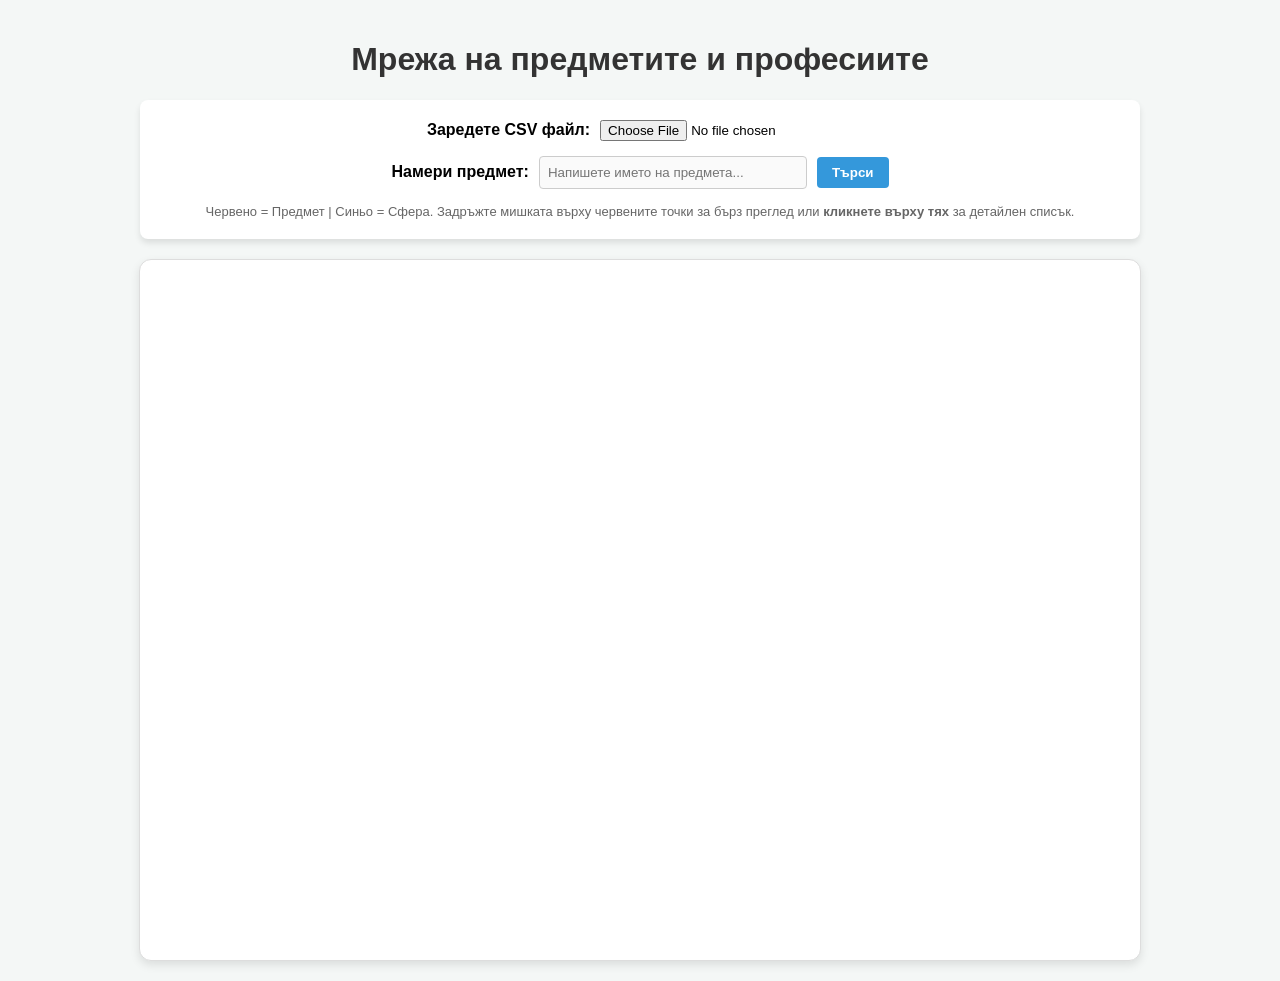
==== index.html @ 9f7b050e "separation" ====
<!DOCTYPE html>
<html lang="bg">
<head>
    <meta charset="UTF-8">
    <meta name="viewport" content="width=device-width, initial-scale=1.0">
    <title>Интерактивна мрежа на предметите и професиите</title>
    <script src="https://d3js.org/d3.v7.min.js"></script>
    <link rel="stylesheet" href="style.css">
</head>
<body>

    <h1>Мрежа на предметите и професиите</h1>
    
    <div class="controls">
        <div class="control-group">
            <label for="csvFileInput"><strong>Заредете CSV файл:</strong></label>
            <input type="file" id="csvFileInput" accept=".csv" />
        </div>
        
        <div class="control-group">
            <label for="searchInput"><strong>Намери предмет:</strong></label>
            <input type="text" id="searchInput" list="subject-list" placeholder="Напишете името на предмета..." disabled />
            <datalist id="subject-list"></datalist>
            <button id="searchBtn" disabled>Търси</button>
        </div>

        <div class="instructions">Червено = Предмет | Синьо = Сфера. Задръжте мишката върху червените точки за бърз преглед или <b>кликнете върху тях</b> за детайлен списък.</div>
    </div>

    <div id="graph-container">
        <svg id="network"></svg>
        <div id="tooltip"></div>
    </div>

    <div id="modalOverlay">
        <div id="modalBox">
            <button id="modalCloseBtn">&times;</button>
            <h2 id="modalTitle">Заглавие</h2>
            <div id="modalContent">Съдържание</div>
        </div>
    </div>

    <script src="script.js"></script>
</body>
</html>
---- style.css ----
body {
  font-family: "Segoe UI", Tahoma, Geneva, Verdana, sans-serif;
  background-color: #f4f7f6;
  margin: 0;
  padding: 20px;
  display: flex;
  flex-direction: column;
  align-items: center;
}
h1 {
  color: #333;
}
.controls {
  margin-bottom: 20px;
  padding: 20px;
  background: white;
  border-radius: 8px;
  box-shadow: 0 4px 6px rgba(0, 0, 0, 0.1);
  text-align: center;
  width: 100%;
  max-width: 960px;
  display: flex;
  flex-direction: column;
  gap: 15px;
}
.control-group {
  display: flex;
  align-items: center;
  justify-content: center;
  gap: 10px;
  flex-wrap: wrap;
}
input[type="text"] {
  padding: 8px;
  border: 1px solid #ccc;
  border-radius: 4px;
  width: 250px;
}
button {
  padding: 8px 15px;
  background-color: #3498db;
  color: white;
  border: none;
  border-radius: 4px;
  cursor: pointer;
  font-weight: bold;
}
button:hover {
  background-color: #2980b9;
}
.instructions {
  font-size: 13px;
  color: #666;
}
#graph-container {
  width: 100%;
  max-width: 1000px;
  height: 700px;
  background: white;
  border-radius: 12px;
  box-shadow: 0 4px 10px rgba(0, 0, 0, 0.1);
  position: relative;
  overflow: hidden;
  border: 1px solid #ddd;
}
svg {
  width: 100%;
  height: 100%;
  cursor: grab;
}
svg:active {
  cursor: grabbing;
}
.links line {
  stroke: #aaa;
  stroke-opacity: 0.6;
  stroke-width: 2px;
}
.nodes circle {
  stroke: #fff;
  stroke-width: 2px;
  cursor: pointer;
  transition:
    stroke-width 0.2s,
    stroke 0.2s;
}
.node-label {
  font-size: 12px;
  font-weight: bold;
  pointer-events: none;
  text-shadow:
    1px 1px 2px white,
    -1px -1px 2px white,
    1px -1px 2px white,
    -1px 1px 2px white;
}
#tooltip {
  position: absolute;
  opacity: 0;
  background-color: #2c3e50;
  color: #ecf0f1;
  padding: 15px;
  border-radius: 8px;
  pointer-events: none;
  font-size: 13px;
  max-width: 400px;
  box-shadow: 0 4px 8px rgba(0, 0, 0, 0.3);
  transition: opacity 0.2s;
  z-index: 10;
}
#tooltip ul {
  margin: 5px 0 0 0;
  padding-left: 20px;
}
#tooltip li {
  margin-bottom: 8px;
}

/* --- СТИЛОВЕ ЗА МОДАЛНИЯ ПРОЗОРЕЦ ПРИ КЛИК --- */
#modalOverlay {
  position: fixed;
  top: 0;
  left: 0;
  width: 100%;
  height: 100%;
  background-color: rgba(0, 0, 0, 0.6);
  display: none;
  justify-content: center;
  align-items: center;
  z-index: 1000;
}
#modalBox {
  background-color: white;
  padding: 30px;
  border-radius: 12px;
  max-width: 600px;
  width: 90%;
  max-height: 80vh;
  overflow-y: auto;
  box-shadow: 0 10px 25px rgba(0, 0, 0, 0.2);
  position: relative;
}
#modalCloseBtn {
  position: absolute;
  top: 15px;
  right: 20px;
  font-size: 28px;
  color: #7f8c8d;
  background: none;
  border: none;
  cursor: pointer;
  padding: 0;
  line-height: 1;
}
#modalCloseBtn:hover {
  color: #e74c3c;
}
#modalTitle {
  margin-top: 0;
  color: #2c3e50;
  border-bottom: 2px solid #ecf0f1;
  padding-bottom: 10px;
  margin-bottom: 20px;
}
#modalContent ul {
  padding-left: 20px;
}
#modalContent li {
  margin-bottom: 15px;
  line-height: 1.5;
  color: #34495e;
}
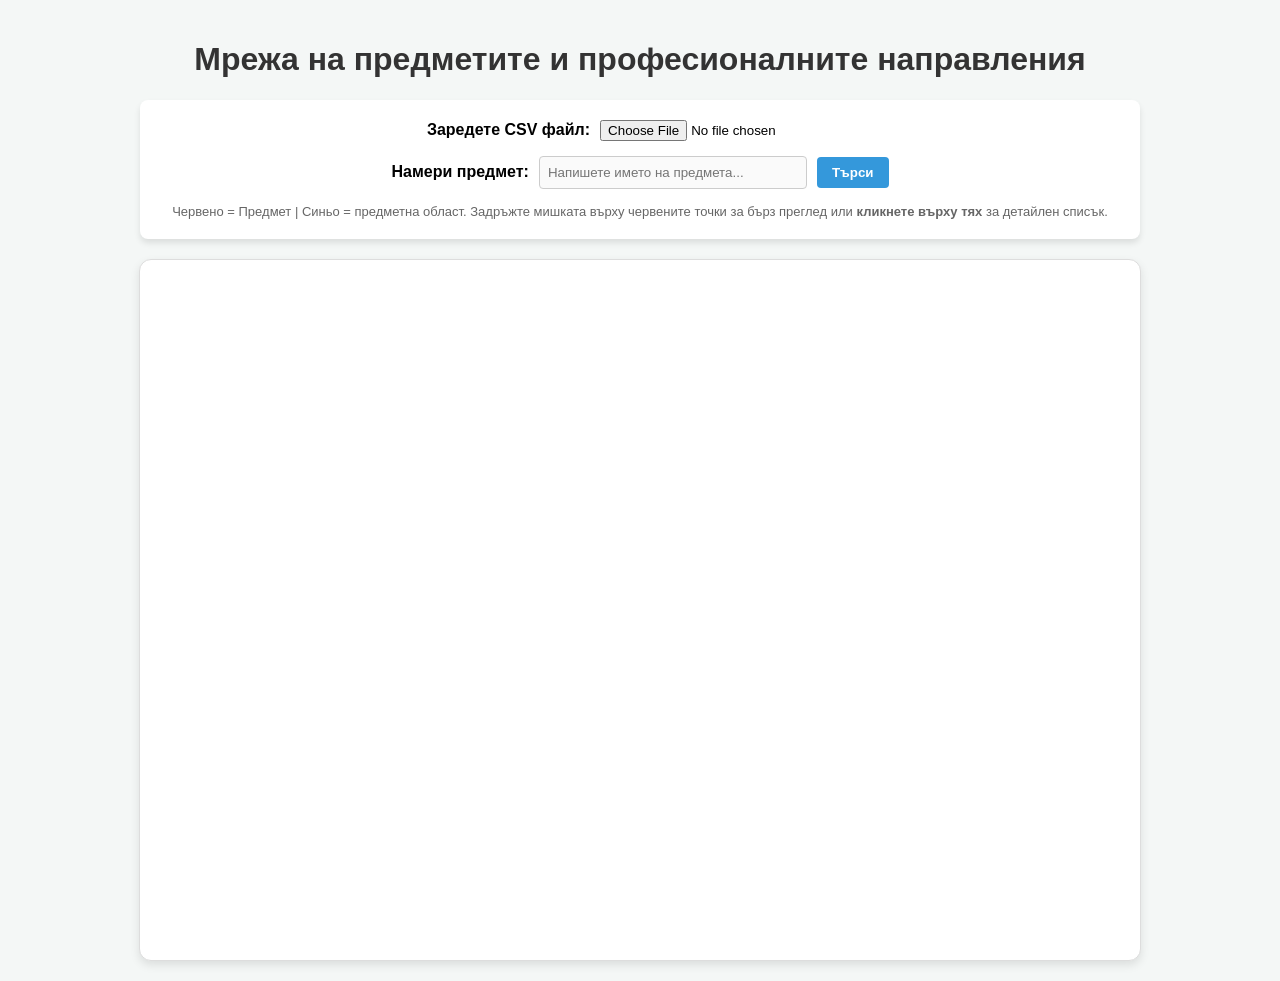
==== commit 1488c0ed: "name fix" ====
--- a/index.html
+++ b/index.html
@@ -3,13 +3,13 @@
 <head>
     <meta charset="UTF-8">
     <meta name="viewport" content="width=device-width, initial-scale=1.0">
-    <title>Интерактивна мрежа на предметите и професиите</title>
+    <title>Интерактивна мрежа на предметите и професионални направления</title>
     <script src="https://d3js.org/d3.v7.min.js"></script>
     <link rel="stylesheet" href="style.css">
 </head>
 <body>
 
-    <h1>Мрежа на предметите и професиите</h1>
+    <h1>Мрежа на предметите и професионалните направления</h1>
     
     <div class="controls">
         <div class="control-group">
@@ -24,7 +24,7 @@
             <button id="searchBtn" disabled>Търси</button>
         </div>
 
-        <div class="instructions">Червено = Предмет | Синьо = Сфера. Задръжте мишката върху червените точки за бърз преглед или <b>кликнете върху тях</b> за детайлен списък.</div>
+        <div class="instructions">Червено = Предмет | Синьо = предметна област. Задръжте мишката върху червените точки за бърз преглед или <b>кликнете върху тях</b> за детайлен списък.</div>
     </div>
 
     <div id="graph-container">
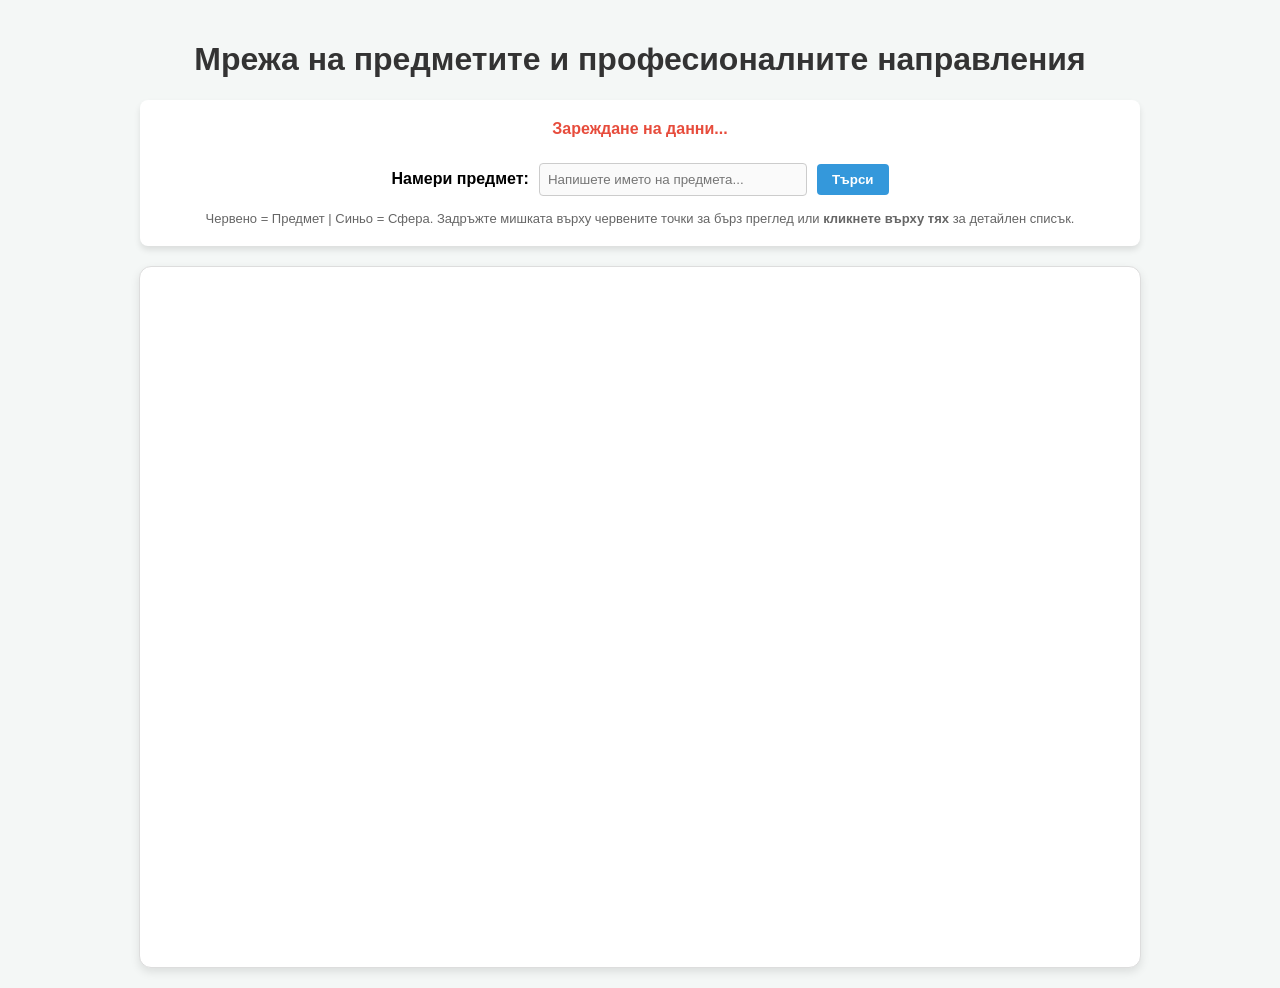
==== commit 3fd66c04: "fix" ====
--- a/index.html
+++ b/index.html
@@ -1,45 +1,48 @@
-<!DOCTYPE html>
+<!doctype html>
 <html lang="bg">
-<head>
-    <meta charset="UTF-8">
-    <meta name="viewport" content="width=device-width, initial-scale=1.0">
+  <head>
+    <meta charset="UTF-8" />
+    <meta name="viewport" content="width=device-width, initial-scale=1.0" />
     <title>Интерактивна мрежа на предметите и професионални направления</title>
     <script src="https://d3js.org/d3.v7.min.js"></script>
-    <link rel="stylesheet" href="style.css">
-</head>
-<body>
+    <link rel="stylesheet" href="style.css" />
+  </head>
+  <body>
+    <h1>Мрежа на предметите и професионалните направления</h1>
+    <div class="controls">
+      <div id="loadingMsg">Зареждане на данни...</div>
+      <div class="control-group">
+        <label for="searchInput"><strong>Намери предмет:</strong></label>
+        <input
+          type="text"
+          id="searchInput"
+          list="subject-list"
+          placeholder="Напишете името на предмета..."
+          disabled
+        />
+        <datalist id="subject-list"></datalist>
+        <button id="searchBtn" disabled>Търси</button>
+      </div>
 
-    <h1>Мрежа на предметите и професионалните направления</h1>
-    
-    <div class="controls">
-        <div class="control-group">
-            <label for="csvFileInput"><strong>Заредете CSV файл:</strong></label>
-            <input type="file" id="csvFileInput" accept=".csv" />
-        </div>
-        
-        <div class="control-group">
-            <label for="searchInput"><strong>Намери предмет:</strong></label>
-            <input type="text" id="searchInput" list="subject-list" placeholder="Напишете името на предмета..." disabled />
-            <datalist id="subject-list"></datalist>
-            <button id="searchBtn" disabled>Търси</button>
-        </div>
-
-        <div class="instructions">Червено = Предмет | Синьо = предметна област. Задръжте мишката върху червените точки за бърз преглед или <b>кликнете върху тях</b> за детайлен списък.</div>
+      <div class="instructions">
+        Червено = Предмет | Синьо = Сфера. Задръжте мишката върху червените
+        точки за бърз преглед или <b>кликнете върху тях</b> за детайлен списък.
+      </div>
     </div>
 
     <div id="graph-container">
-        <svg id="network"></svg>
-        <div id="tooltip"></div>
+      <svg id="network"></svg>
+      <div id="tooltip"></div>
     </div>
 
     <div id="modalOverlay">
-        <div id="modalBox">
-            <button id="modalCloseBtn">&times;</button>
-            <h2 id="modalTitle">Заглавие</h2>
-            <div id="modalContent">Съдържание</div>
-        </div>
+      <div id="modalBox">
+        <button id="modalCloseBtn">&times;</button>
+        <h2 id="modalTitle">Заглавие</h2>
+        <div id="modalContent">Съдържание</div>
+      </div>
     </div>
 
     <script src="script.js"></script>
-</body>
-</html>+  </body>
+</html>
--- a/style.css
+++ b/style.css
@@ -115,8 +115,6 @@
 #tooltip li {
   margin-bottom: 8px;
 }
-
-/* --- СТИЛОВЕ ЗА МОДАЛНИЯ ПРОЗОРЕЦ ПРИ КЛИК --- */
 #modalOverlay {
   position: fixed;
   top: 0;
@@ -170,3 +168,9 @@
   line-height: 1.5;
   color: #34495e;
 }
+#loadingMsg {
+  text-align: center;
+  color: #e74c3c;
+  font-weight: bold;
+  margin-bottom: 10px;
+}
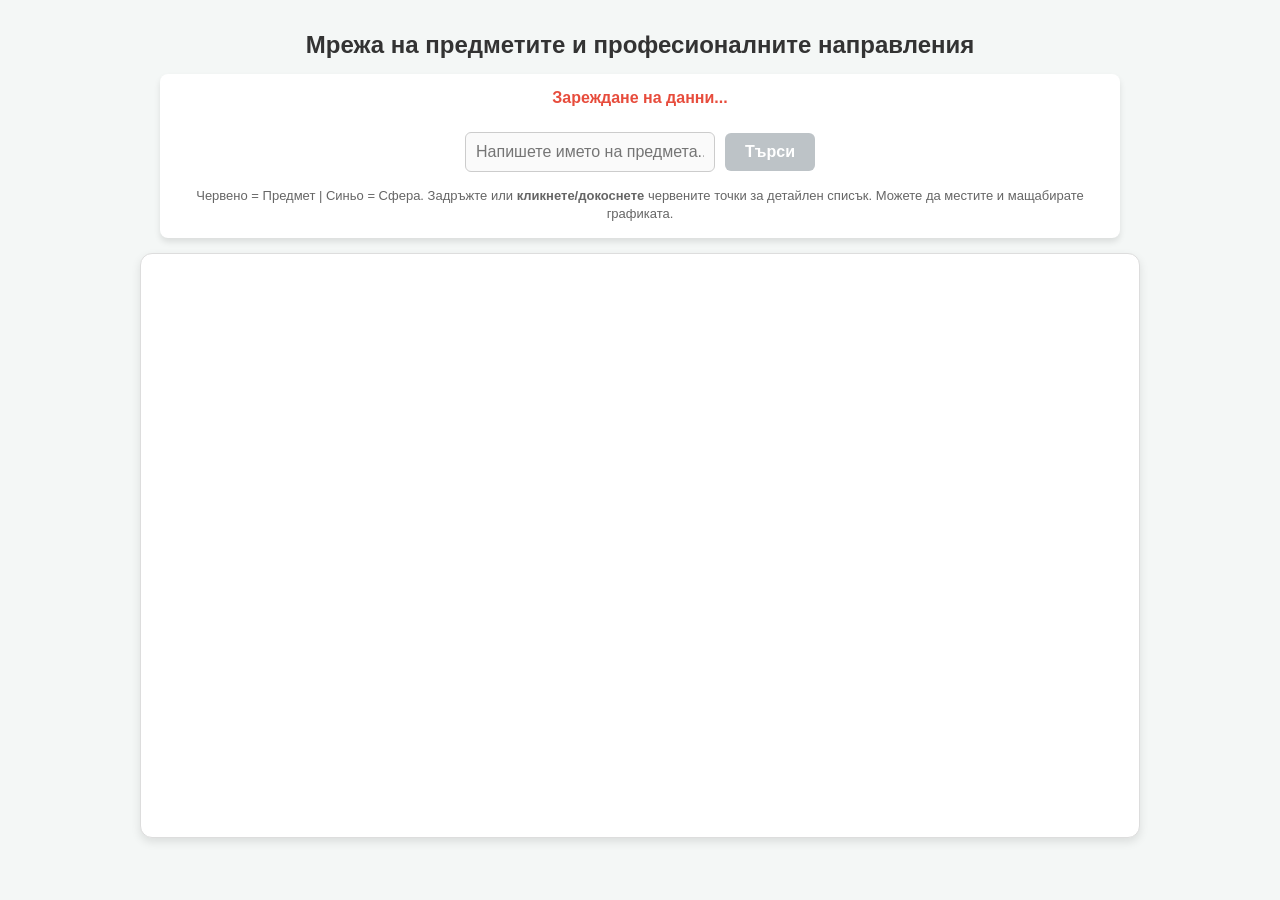
==== commit ee4ecaaf: "fix" ====
--- a/index.html
+++ b/index.html
@@ -12,7 +12,6 @@
     <div class="controls">
       <div id="loadingMsg">Зареждане на данни...</div>
       <div class="control-group">
-        <label for="searchInput"><strong>Намери предмет:</strong></label>
         <input
           type="text"
           id="searchInput"
@@ -25,8 +24,9 @@
       </div>
 
       <div class="instructions">
-        Червено = Предмет | Синьо = Сфера. Задръжте мишката върху червените
-        точки за бърз преглед или <b>кликнете върху тях</b> за детайлен списък.
+        Червено = Предмет | Синьо = Сфера. Задръжте или
+        <b>кликнете/докоснете</b> червените точки за детайлен списък. Можете да
+        местите и мащабирате графиката.
       </div>
     </div>
 
--- a/style.css
+++ b/style.css
@@ -2,17 +2,20 @@
   font-family: "Segoe UI", Tahoma, Geneva, Verdana, sans-serif;
   background-color: #f4f7f6;
   margin: 0;
-  padding: 20px;
+  padding: 15px;
   display: flex;
   flex-direction: column;
   align-items: center;
 }
 h1 {
   color: #333;
+  text-align: center;
+  font-size: 1.5rem;
+  margin-bottom: 15px;
 }
 .controls {
-  margin-bottom: 20px;
-  padding: 20px;
+  margin-bottom: 15px;
+  padding: 15px;
   background: white;
   border-radius: 8px;
   box-shadow: 0 4px 6px rgba(0, 0, 0, 0.1);
@@ -22,6 +25,7 @@
   display: flex;
   flex-direction: column;
   gap: 15px;
+  box-sizing: border-box;
 }
 .control-group {
   display: flex;
@@ -31,37 +35,55 @@
   flex-wrap: wrap;
 }
 input[type="text"] {
-  padding: 8px;
+  padding: 10px;
   border: 1px solid #ccc;
-  border-radius: 4px;
+  border-radius: 6px;
   width: 250px;
+  font-size: 16px;
+  box-sizing: border-box;
 }
 button {
-  padding: 8px 15px;
+  padding: 10px 20px;
   background-color: #3498db;
   color: white;
   border: none;
-  border-radius: 4px;
+  border-radius: 6px;
   cursor: pointer;
   font-weight: bold;
+  font-size: 16px;
+  transition: background-color 0.2s;
 }
 button:hover {
   background-color: #2980b9;
+}
+button:disabled {
+  background-color: #bdc3c7;
+  cursor: not-allowed;
 }
 .instructions {
   font-size: 13px;
   color: #666;
+  line-height: 1.4;
+}
+#loadingMsg {
+  text-align: center;
+  color: #e74c3c;
+  font-weight: bold;
+  margin-bottom: 10px;
 }
 #graph-container {
   width: 100%;
   max-width: 1000px;
-  height: 700px;
+  height: 65vh;
+  min-height: 400px;
+  max-height: 800px;
   background: white;
   border-radius: 12px;
   box-shadow: 0 4px 10px rgba(0, 0, 0, 0.1);
   position: relative;
   overflow: hidden;
   border: 1px solid #ddd;
+  box-sizing: border-box;
 }
 svg {
   width: 100%;
@@ -83,6 +105,7 @@
   transition:
     stroke-width 0.2s,
     stroke 0.2s;
+  pointer-events: all;
 }
 .node-label {
   font-size: 12px;
@@ -99,11 +122,11 @@
   opacity: 0;
   background-color: #2c3e50;
   color: #ecf0f1;
-  padding: 15px;
+  padding: 12px;
   border-radius: 8px;
   pointer-events: none;
   font-size: 13px;
-  max-width: 400px;
+  max-width: 300px;
   box-shadow: 0 4px 8px rgba(0, 0, 0, 0.3);
   transition: opacity 0.2s;
   z-index: 10;
@@ -126,23 +149,26 @@
   justify-content: center;
   align-items: center;
   z-index: 1000;
+  padding: 10px;
+  box-sizing: border-box;
 }
 #modalBox {
   background-color: white;
-  padding: 30px;
+  padding: 25px 20px;
   border-radius: 12px;
   max-width: 600px;
-  width: 90%;
-  max-height: 80vh;
+  width: 100%;
+  max-height: 85vh;
   overflow-y: auto;
   box-shadow: 0 10px 25px rgba(0, 0, 0, 0.2);
   position: relative;
+  box-sizing: border-box;
 }
 #modalCloseBtn {
   position: absolute;
-  top: 15px;
-  right: 20px;
-  font-size: 28px;
+  top: 10px;
+  right: 15px;
+  font-size: 32px;
   color: #7f8c8d;
   background: none;
   border: none;
@@ -158,19 +184,40 @@
   color: #2c3e50;
   border-bottom: 2px solid #ecf0f1;
   padding-bottom: 10px;
-  margin-bottom: 20px;
+  margin-bottom: 15px;
+  font-size: 1.2rem;
+  padding-right: 25px;
 }
 #modalContent ul {
   padding-left: 20px;
+  margin: 0;
 }
 #modalContent li {
   margin-bottom: 15px;
   line-height: 1.5;
   color: #34495e;
 }
-#loadingMsg {
-  text-align: center;
-  color: #e74c3c;
-  font-weight: bold;
-  margin-bottom: 10px;
-}
+@media (max-width: 600px) {
+  h1 {
+    font-size: 1.2rem;
+  }
+  .controls {
+    padding: 10px;
+  }
+  .control-group {
+    flex-direction: column;
+    align-items: stretch;
+  }
+  input[type="text"] {
+    width: 100%;
+  }
+  button {
+    width: 100%;
+  }
+  .instructions {
+    font-size: 12px;
+  }
+  #graph-container {
+    height: 60vh;
+  }
+}
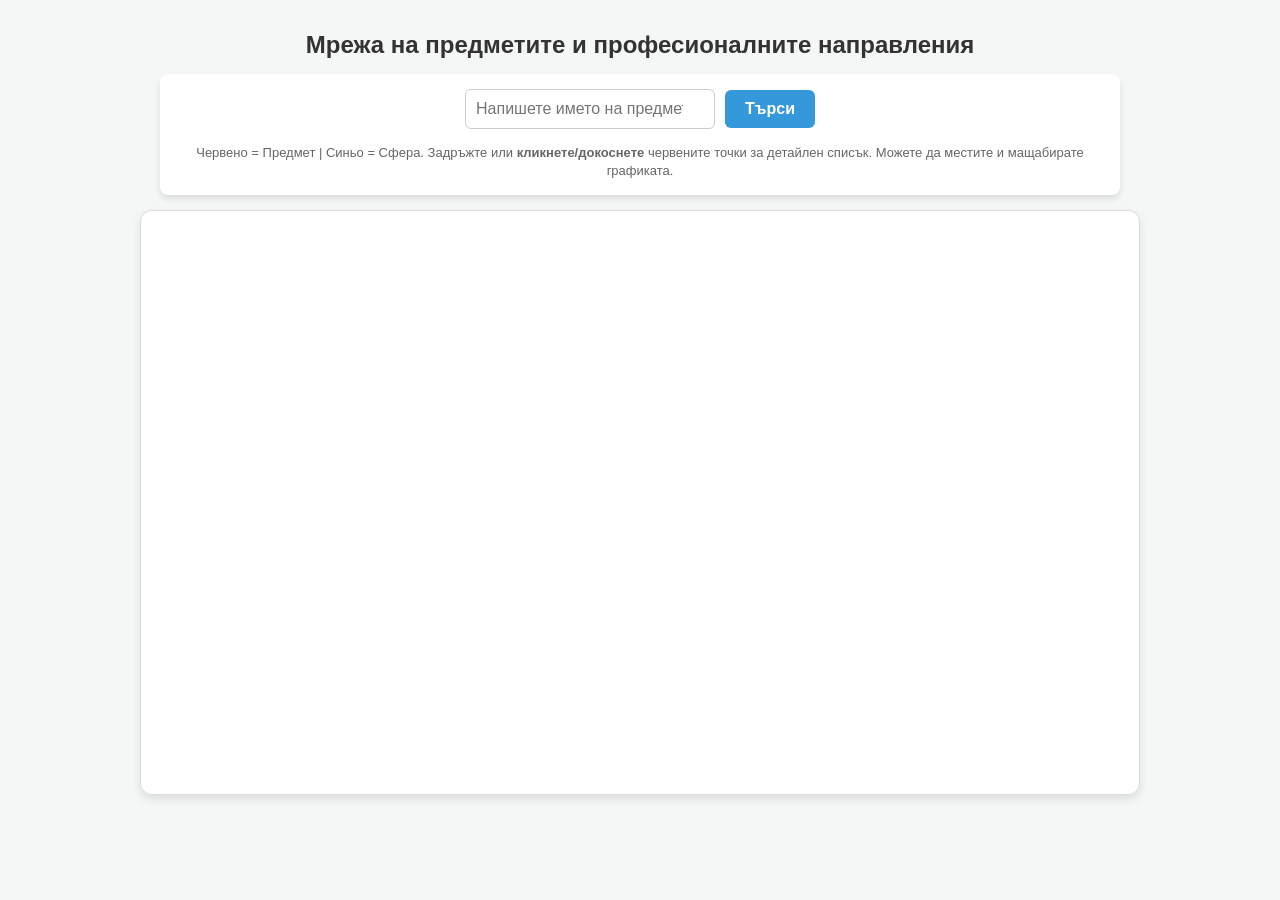
==== commit 33301f6b: "data fetch fix" ====
--- a/index.html
+++ b/index.html
@@ -10,39 +10,27 @@
   <body>
     <h1>Мрежа на предметите и професионалните направления</h1>
     <div class="controls">
-      <div id="loadingMsg">Зареждане на данни...</div>
-      <div class="control-group">
-        <input
-          type="text"
-          id="searchInput"
-          list="subject-list"
-          placeholder="Напишете името на предмета..."
-          disabled
-        />
-        <datalist id="subject-list"></datalist>
-        <button id="searchBtn" disabled>Търси</button>
-      </div>
-
-      <div class="instructions">
-        Червено = Предмет | Синьо = Сфера. Задръжте или
-        <b>кликнете/докоснете</b> червените точки за детайлен списък. Можете да
-        местите и мащабирате графиката.
-      </div>
+        <div class="control-group">
+            <input type="text" id="searchInput" list="subject-list" placeholder="Напишете името на предмета..." />
+            <datalist id="subject-list"></datalist>
+            <button id="searchBtn">Търси</button>
+        </div>
+        <div class="instructions">Червено = Предмет | Синьо = Сфера. Задръжте или <b>кликнете/докоснете</b> червените точки за детайлен списък. Можете да местите и мащабирате графиката.</div>
     </div>
 
     <div id="graph-container">
-      <svg id="network"></svg>
-      <div id="tooltip"></div>
+        <svg id="network"></svg>
+        <div id="tooltip"></div>
     </div>
 
     <div id="modalOverlay">
-      <div id="modalBox">
-        <button id="modalCloseBtn">&times;</button>
-        <h2 id="modalTitle">Заглавие</h2>
-        <div id="modalContent">Съдържание</div>
-      </div>
+        <div id="modalBox">
+            <button id="modalCloseBtn">&times;</button>
+            <h2 id="modalTitle">Заглавие</h2>
+            <div id="modalContent">Съдържание</div>
+        </div>
     </div>
-
+    
     <script src="script.js"></script>
   </body>
 </html>
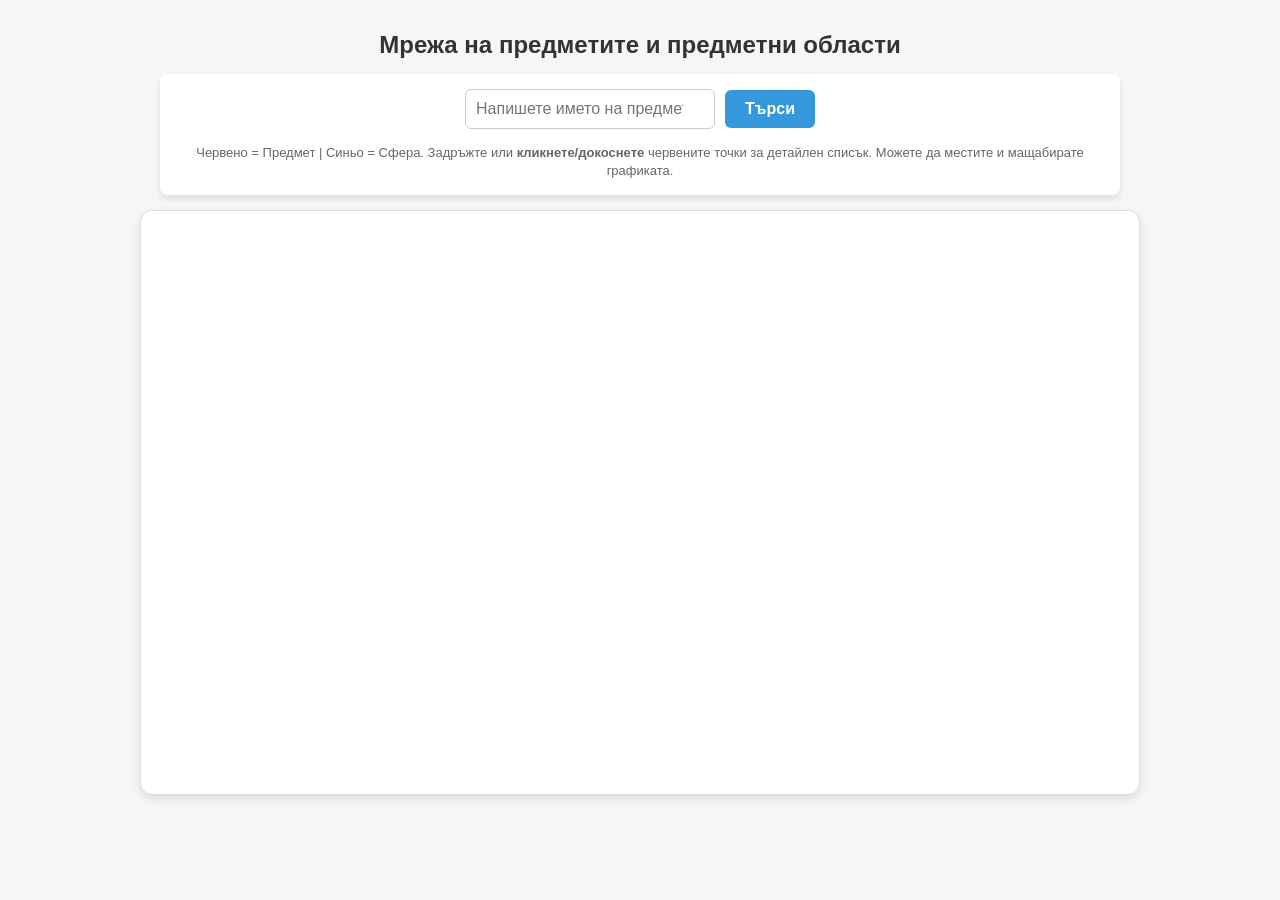
==== commit 69062c3e: "title fix" ====
--- a/index.html
+++ b/index.html
@@ -3,12 +3,12 @@
   <head>
     <meta charset="UTF-8" />
     <meta name="viewport" content="width=device-width, initial-scale=1.0" />
-    <title>Интерактивна мрежа на предметите и професионални направления</title>
+    <title>Интерактивна мрежа на предметите и предметни области</title>
     <script src="https://d3js.org/d3.v7.min.js"></script>
     <link rel="stylesheet" href="style.css" />
   </head>
   <body>
-    <h1>Мрежа на предметите и професионалните направления</h1>
+    <h1>Мрежа на предметите и предметни области</h1>
     <div class="controls">
         <div class="control-group">
             <input type="text" id="searchInput" list="subject-list" placeholder="Напишете името на предмета..." />
@@ -30,7 +30,7 @@
             <div id="modalContent">Съдържание</div>
         </div>
     </div>
-    
+
     <script src="script.js"></script>
   </body>
 </html>
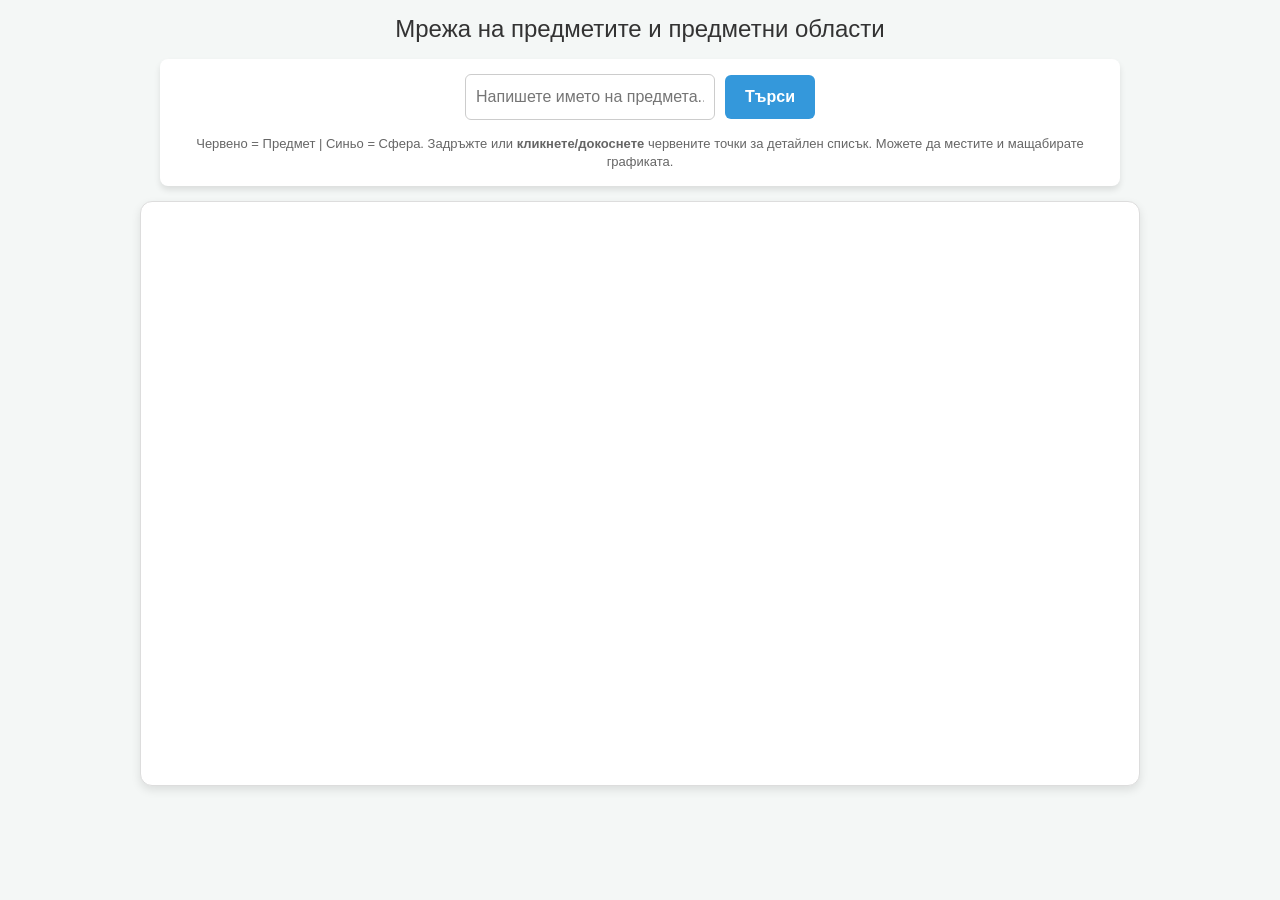
==== commit 5bcc6864: "fixed design issues and typos" ====
--- a/index.html
+++ b/index.html
@@ -5,6 +5,7 @@
     <meta name="viewport" content="width=device-width, initial-scale=1.0" />
     <title>Интерактивна мрежа на предметите и предметни области</title>
     <script src="https://d3js.org/d3.v7.min.js"></script>
+    <link href="https://cdn.jsdelivr.net/npm/bootstrap@5.2.3/dist/css/bootstrap.min.css" rel="stylesheet" integrity="sha384-rbsA2VBKQhggwzxH7pPCaAqO46MgnOM80zW1RWuH61DGLwZJEdK2Kadq2F9CUG65" crossorigin="anonymous">
     <link rel="stylesheet" href="style.css" />
   </head>
   <body>
--- a/style.css
+++ b/style.css
@@ -211,7 +211,7 @@
   input[type="text"] {
     width: 100%;
   }
-  button {
+  button:not(#modalCloseBtn) {
     width: 100%;
   }
   .instructions {
